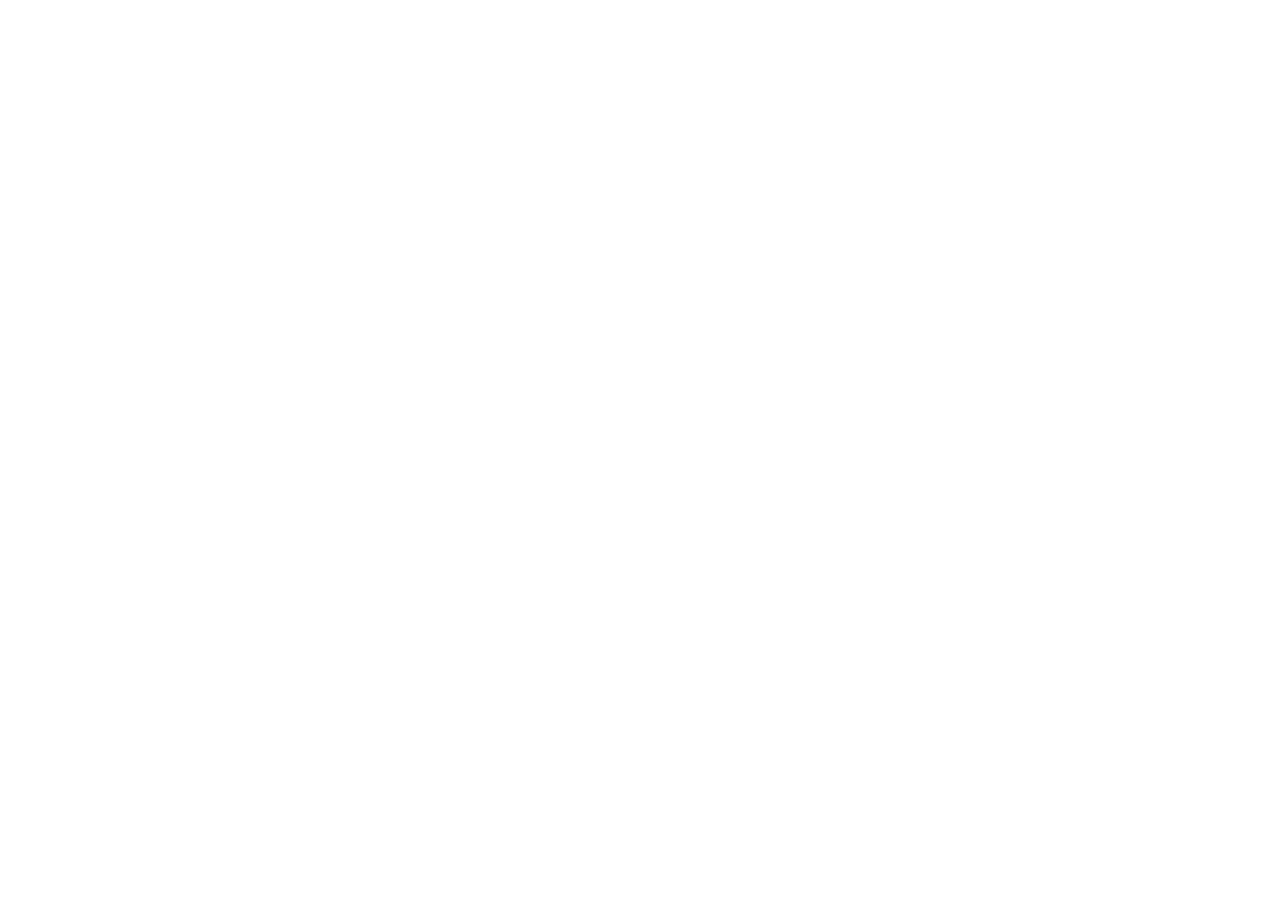
==== index.html @ 0f6b7eb2 "first commit" ====
<!DOCTYPE html>
<html>
  <head>
    <title>Irish Bank Guarantee</title>
	<link rel="stylesheet" type="text/css" href="style.css" /> 
	
    <script src="http://d3js.org/d3.v3.min.js"></script>
	
  </head>
<body>
<div align="center" id="chart1"></div>
<div align="center" id="chart2"></div>

</body>

<script type="text/javascript" src="bank.js"></script>
</html>
---- style.css ----
.bar.positive {
  fill: steelblue;
}

.bar.negative {
  fill: maroon;
}

.axis text {
  font: 10px sans-serif;
}

/*.grid line {
  stroke-width: .2px;
  shape-rendering: crispEdges;
  stroke: #fff;
}*/
.axis path {
  display: none;
}
.axis line {
  fill: none;
  stroke: lightgrey;
  
  shape-rendering: crispEdges;
  opacity: .75;
}

bar:hover {
        fill: green;
}

.line {
	/*fill: none;*/
    stroke: lightgrey;
    opacity: 10;
}
.line2 {
	/*fill: none;*/
    stroke: steelblue;
    opacity: 10;
}
.dot {
  stroke: #000;
}

.tooltip {
  position: absolute;
  width: 200px;
  height: 28px;
  pointer-events: none;
}

path { 
    stroke: steelblue;
    stroke-width: 2;
    fill: none;
}
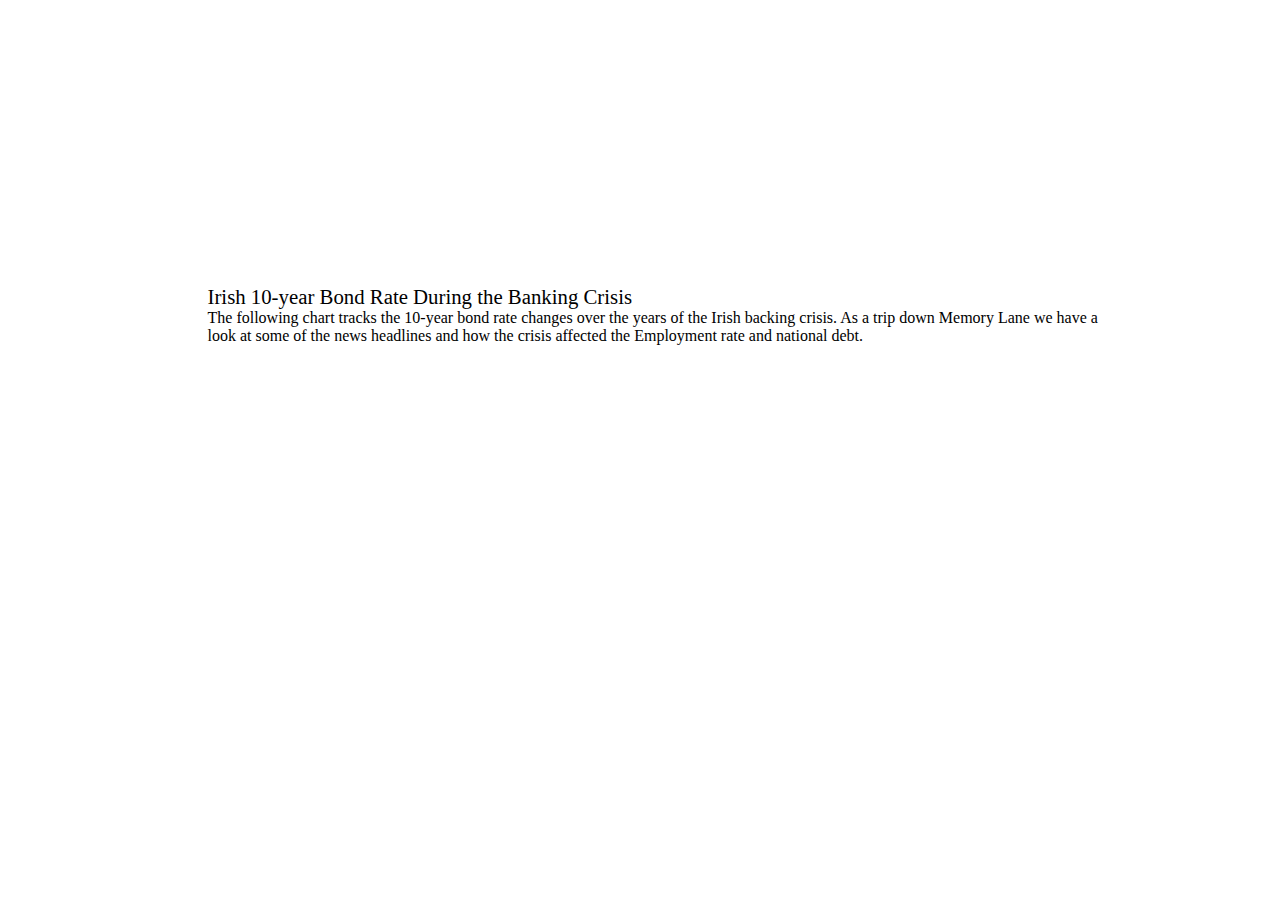
==== commit b1dacd47: "overhaul of main graphic" ====
--- a/index.html
+++ b/index.html
@@ -2,17 +2,19 @@
 <!DOCTYPE html>
 <html>
   <head>
-    <title>Irish Bank Guarantee</title>
+    <title>Irish Banking Crisis</title>
 	<link rel="stylesheet" type="text/css" href="style.css" /> 
 	
     <script src="http://d3js.org/d3.v3.min.js"></script>
 	
   </head>
 <body>
-<div align="center" id="chart1"></div>
-<div align="center" id="chart2"></div>
-
+<div class="container">	
+<div class="headline">Irish 10-year Bond Rate During the Banking Crisis</div>
+<div class="blurb">The following chart tracks the 10-year bond rate changes over the years of the Irish backing crisis. As a trip down Memory Lane we have a look at some of the news headlines and how the crisis affected the Employment rate and national debt. </div>
+  <div align id="chart">
+</div>
+</div>
+  <script type="text/javascript" src="bond.js"></script>
 </body>
-
-<script type="text/javascript" src="bank.js"></script>
 </html>
--- a/style.css
+++ b/style.css
@@ -6,6 +6,9 @@
   fill: maroon;
 }
 
+.bar.selected {
+  fill: orange;
+}
 .axis text {
   font: 10px sans-serif;
 }
@@ -21,19 +24,27 @@
 .axis line {
   fill: none;
   stroke: lightgrey;
-  
   shape-rendering: crispEdges;
-  opacity: .75;
 }
 
+.y.axis line {
+  stroke: lightgrey;
+  stroke-dasharray: 2,3;
+  shape-rendering: crispEdges;
+  stroke-width: 1;
+  opacity: .8;
+}
+}
 bar:hover {
         fill: green;
 }
 
 .line {
 	/*fill: none;*/
-    stroke: lightgrey;
-    opacity: 10;
+    stroke: steelblue;
+    stroke-width: 1;
+    fill: none;
+
 }
 .line2 {
 	/*fill: none;*/
@@ -55,4 +66,33 @@
     stroke: steelblue;
     stroke-width: 2;
     fill: none;
+}
+
+DIV.container {
+  position: absolute;
+  top: 35%;
+  left: 50%;
+  margin-right: -50%;
+  transform: translate(-50%, -50%);
+  width: 900px;
+  padding-left: 35px;
+  }
+
+  DIV.headline {
+    font-family: 'Cardo', serif;
+    font-size: 1.3em; 
+    text-align: left;  
+}
+
+DIV.tooltip {   
+  position: absolute;           
+  text-align: center;           
+  width: 60px;                  
+  height: 28px;                 
+  padding: 2px;             
+  font: 12px sans-serif;        
+  background: lightsteelblue;   
+  border: 0px;      
+  border-radius: 8px;           
+  pointer-events: none;         
 }